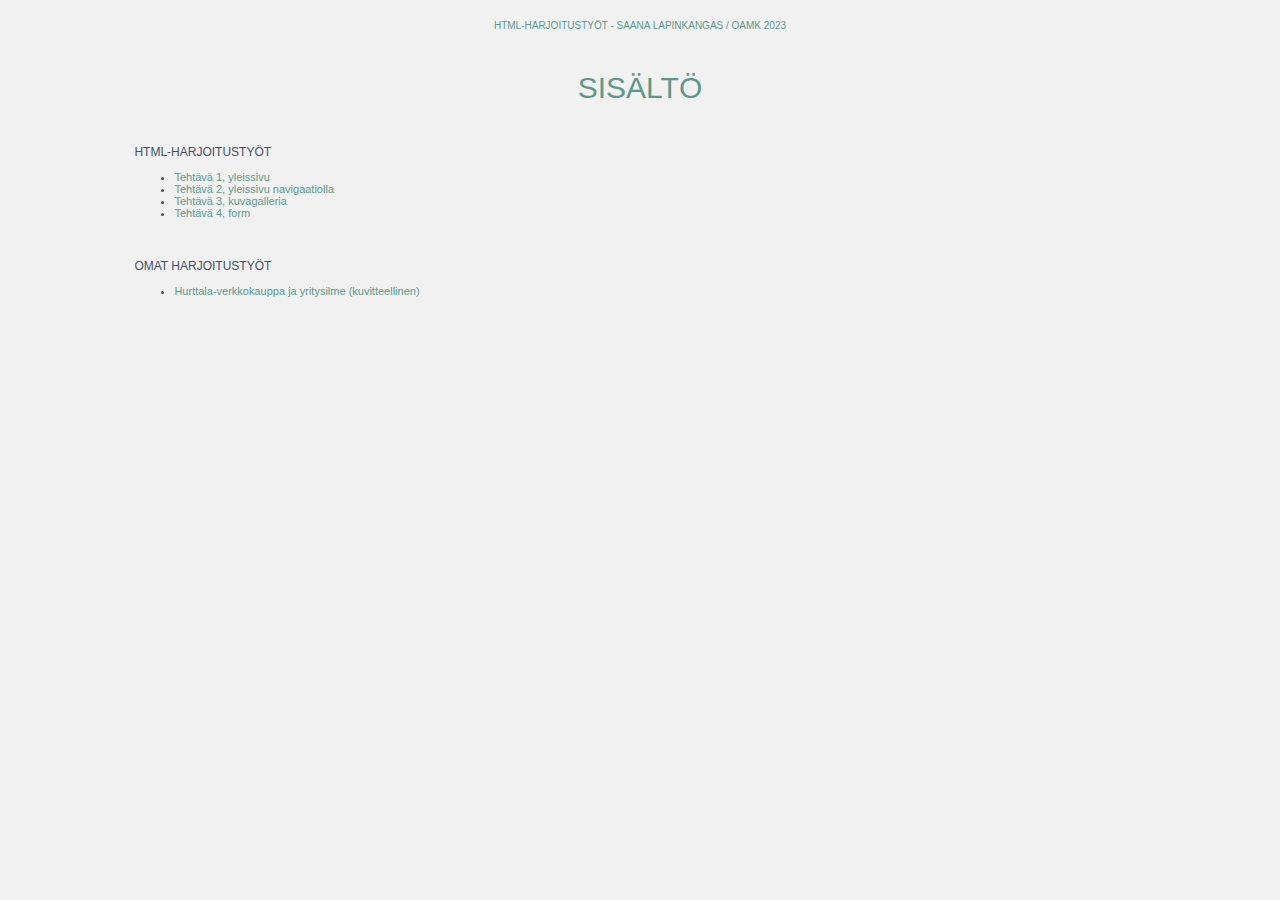
==== index.html @ e0743a23 "Update index.html" ====
<!doctype html>
<html>
<head>
<meta charset="UTF-8">
<title>HTML-harjoitusten kollaasi</title>
<style type="text/css">
	
	body {
	  font-size: 11px;
      font-family: Helvetica, Arial, "sans-serif";
      color: #445069;
      background-color: #f1f1f1;
      height: 100%;
  }

  a {
    color: #5B9A8B;
    text-decoration: none;
  }

  a :hover {
    color: #f1f1f1;
  }
  
  header {
    width: 80%;
    margin-right: auto;
    margin-left: auto;
  }
  
    h1 {
    margin-top:20px;
    text-align:center;
    font-size: 10px;
    text-transform: uppercase;
    font-weight: lighter;
    letter-spacing: 2;
    color: #5B9A8B;
  }
  
  h2 {
    margin-top: 40px;
    margin-bottom: 30px;
    text-align:center;
    font-size: 30px;
    text-transform: uppercase;
    font-weight: lighter;
    letter-spacing: 2;
    color: #5B9A8B;
  }

  h3 {
    margin-top: 40px;
    font-size: 12px;
    text-transform: uppercase;
    font-weight: lighter;
    letter-spacing: 2;
  }
 

div.gallery:hover {
  background-color: #5B9A8B;
}

div.gallery img {
  width: 100%;
  height: auto;
}
  
  div.gallery img:hover {
    opacity:0.5;
  }

div.desc {
  padding: 15px;
  margin-bottom: 5px;
  text-align: center;
}

* {
  box-sizing: border-box;
}

.responsive {
  margin: 10px;
  float: left;
  width: 30%;
}

 
 

@media only screen and (max-width: 700px) {
  .responsive {
    width: 49.99999%;
    margin: 6px 0;
  }
}

@media only screen and (max-width: 500px) {
  .responsive {
    width: 100%;
  }
}
</style>
</head>

<body>
  <header>
        <h1>
      html-harjoitustyöt - saana lapinkangas / oamk 2023
    </h1>
    <h2>
      sisältö
    </h2>
    <h3>HTML-harjoitustyöt</h3>
<ul>
  <li><a href="https://saanalapinkangas.github.io/web/html_harjoitustyot/teht1_simple-page.html">Tehtävä 1, yleissivu</a></li>
  <li><a href="https://saanalapinkangas.github.io/web/html_harjoitustyot/teht2_simple-with-nav.html">Tehtävä 2, yleissivu navigaatiolla</a></li>
  <li><a href="https://saanalapinkangas.github.io/web/html_harjoitustyot/teht3_galleria.html">Tehtävä 3, kuvagalleria</a></li>
  <li><a href="https://saanalapinkangas.github.io/web/html_harjoitustyot/teht4_form.html">Tehtävä 4, form</a></li>
</ul>
<h3>omat harjoitustyöt</h3>
<ul>
  <li><a href="https://saanalapinkangas.github.io/web/hurttala/index.html">Hurttala-verkkokauppa ja yritysilme (kuvitteellinen)</a></li>
 </ul>
  </header>
</body>
</html>
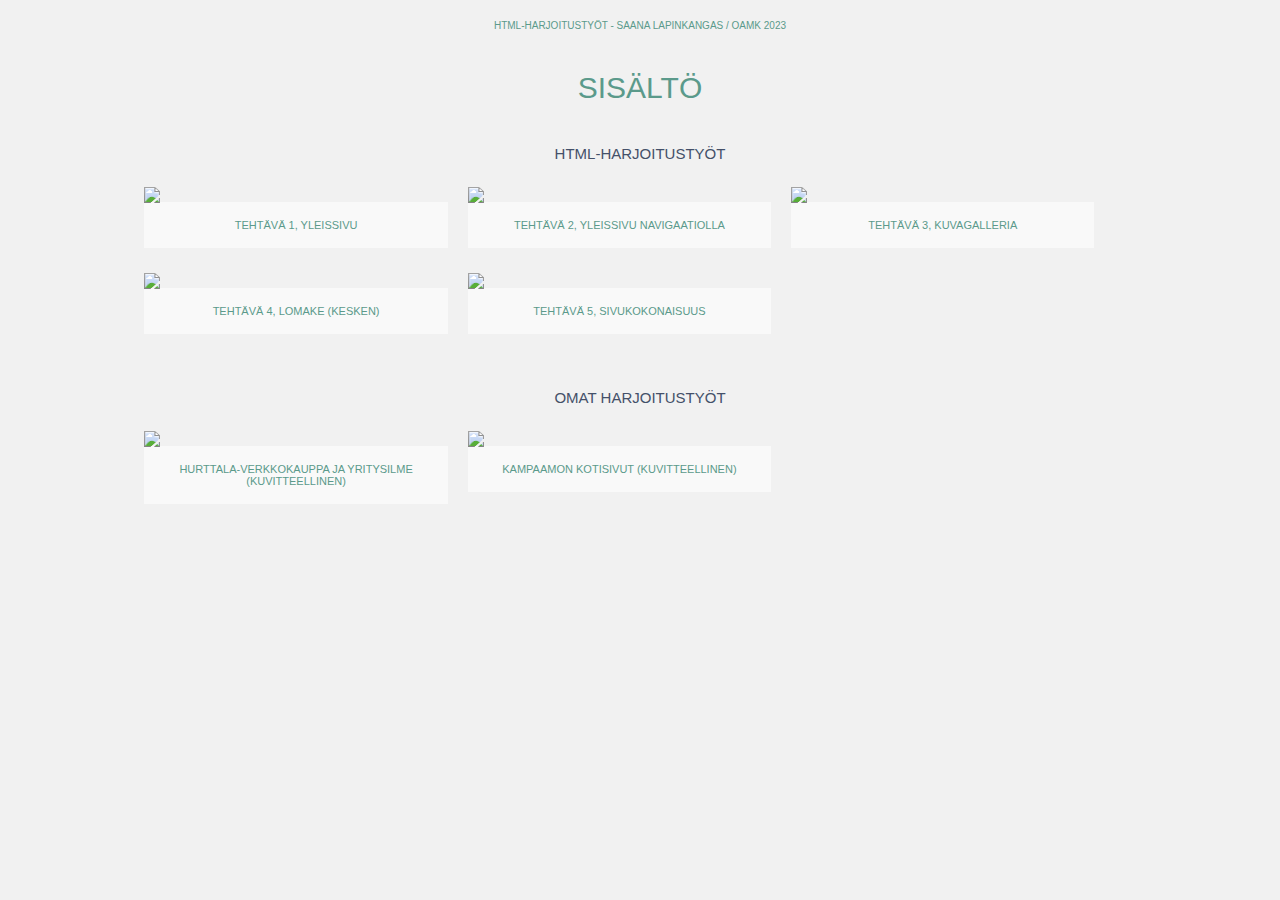
==== commit 43a80642: "Update index.html" ====
--- a/index.html
+++ b/index.html
@@ -1,129 +1,190 @@
 <!doctype html>
 <html>
+
 <head>
-<meta charset="UTF-8">
-<title>HTML-harjoitusten kollaasi</title>
-<style type="text/css">
-	
-	body {
-	  font-size: 11px;
+  <meta charset="UTF-8">
+  <title>HTML-harjoitusten kollaasi</title>
+  <style type="text/css">
+    body {
+      font-size: 11px;
       font-family: Helvetica, Arial, "sans-serif";
+      text-transform: uppercase;
       color: #445069;
       background-color: #f1f1f1;
       height: 100%;
-  }
+    }
 
-  a {
-    color: #5B9A8B;
-    text-decoration: none;
-  }
+    a {
+      color: #5B9A8B;
+      text-decoration: none;
+    }
 
-  a :hover {
-    color: #f1f1f1;
-  }
-  
-  header {
-    width: 80%;
-    margin-right: auto;
-    margin-left: auto;
-  }
-  
+    a :hover {
+      text-decoration: underline;
+    }
+
+    header {
+      width: 80%;
+      margin-right: auto;
+      margin-left: auto;
+    }
+
     h1 {
-    margin-top:20px;
-    text-align:center;
-    font-size: 10px;
-    text-transform: uppercase;
-    font-weight: lighter;
-    letter-spacing: 2;
-    color: #5B9A8B;
-  }
-  
-  h2 {
-    margin-top: 40px;
-    margin-bottom: 30px;
-    text-align:center;
-    font-size: 30px;
-    text-transform: uppercase;
-    font-weight: lighter;
-    letter-spacing: 2;
-    color: #5B9A8B;
-  }
+      margin-top: 20px;
+      text-align: center;
+      font-size: 10px;
+      text-transform: uppercase;
+      font-weight: lighter;
+      letter-spacing: 2;
+      color: #5B9A8B;
+    }
 
-  h3 {
-    margin-top: 40px;
-    font-size: 12px;
-    text-transform: uppercase;
-    font-weight: lighter;
-    letter-spacing: 2;
-  }
- 
+    h2 {
+      margin-top: 40px;
+      margin-bottom: 30px;
+      text-align: center;
+      font-size: 30px;
+      text-transform: uppercase;
+      font-weight: lighter;
+      letter-spacing: 2;
+      color: #5B9A8B;
+    }
 
-div.gallery:hover {
-  background-color: #5B9A8B;
-}
+    h3 {
+      margin-top: 40px;
+      text-align: center;
+      font-size: 15px;
+      text-transform: uppercase;
+      font-weight: lighter;
+      letter-spacing: 2;
+    }
 
-div.gallery img {
-  width: 100%;
-  height: auto;
-}
-  
-  div.gallery img:hover {
-    opacity:0.5;
-  }
+    div.gallery img {
+      width: 100%;
+      height: auto;
+    }
 
-div.desc {
-  padding: 15px;
-  margin-bottom: 5px;
-  text-align: center;
-}
+    div.gallery img:hover {
+      opacity: 0.5;
+    }
 
-* {
-  box-sizing: border-box;
-}
+    div.desc {
+      padding: 17px;
+      margin-bottom: 5px;
+      margin-top: -3px;
+      text-align: center;
+      background-color: #f9f9f9;
+    }
 
-.responsive {
-  margin: 10px;
-  float: left;
-  width: 30%;
-}
+    .responsive {
+      margin: 10px;
+      float: left;
+      width: 30%;
+    }
 
- 
- 
+    .clearfix::after {
+      content: "";
+      clear: both;
+      display: table;
+    }
 
-@media only screen and (max-width: 700px) {
-  .responsive {
-    width: 49.99999%;
-    margin: 6px 0;
-  }
-}
+    @media only screen and (max-width: 700px) {
+      .responsive {
+        width: 49.99999%;
+        margin: 6px 0;
+      }
+    }
 
-@media only screen and (max-width: 500px) {
-  .responsive {
-    width: 100%;
-  }
-}
-</style>
+    @media only screen and (max-width: 500px) {
+      .responsive {
+        width: 100%;
+      }
+    }
+  </style>
 </head>
 
 <body>
   <header>
-        <h1>
+    <h1>
       html-harjoitustyöt - saana lapinkangas / oamk 2023
     </h1>
     <h2>
       sisältö
     </h2>
     <h3>HTML-harjoitustyöt</h3>
-<ul>
-  <li><a href="https://saanalapinkangas.github.io/web/html_harjoitustyot/teht1_simple-page.html">Tehtävä 1, yleissivu</a></li>
-  <li><a href="https://saanalapinkangas.github.io/web/html_harjoitustyot/teht2_simple-with-nav.html">Tehtävä 2, yleissivu navigaatiolla</a></li>
-  <li><a href="https://saanalapinkangas.github.io/web/html_harjoitustyot/teht3_galleria.html">Tehtävä 3, kuvagalleria</a></li>
-  <li><a href="https://saanalapinkangas.github.io/web/html_harjoitustyot/teht4_form.html">Tehtävä 4, form</a></li>
-</ul>
-<h3>omat harjoitustyöt</h3>
-<ul>
-  <li><a href="https://saanalapinkangas.github.io/web/hurttala/index.html">Hurttala-verkkokauppa ja yritysilme (kuvitteellinen)</a></li>
- </ul>
+
+    <div class="clearfix">
+      <div class="responsive">
+        <div class="gallery">
+          <a href="https://saanalapinkangas.github.io/web/html_harjoitustyot/teht1_simple-page.html">
+            <img
+              src="https://raw.githubusercontent.com/saanalapinkangas/web/f15ed13e49533cf0e528f3649eac597a7e0ec1e9/photos/harj1.jpg">
+            <div class="desc">Tehtävä 1, yleissivu</div>
+          </a>
+        </div>
+      </div>
+
+      <div class="responsive">
+        <div class="gallery">
+          <a href="https://saanalapinkangas.github.io/web/html_harjoitustyot/teht2_simple-with-nav.html">
+            <img src="https://raw.githubusercontent.com/saanalapinkangas/web/main/photos/harj2.jpg">
+            <div class="desc">Tehtävä 2, yleissivu navigaatiolla</div>
+          </a>
+        </div>
+      </div>
+
+      <div class="responsive">
+        <div class="gallery">
+          <a href="https://saanalapinkangas.github.io/web/html_harjoitustyot/teht3_galleria.html">
+            <img src="https://raw.githubusercontent.com/saanalapinkangas/web/main/photos/harj3.jpg">
+            <div class="desc">Tehtävä 3, kuvagalleria</div>
+          </a>
+        </div>
+      </div>
+
+      <div class="responsive">
+        <div class="gallery">
+          <a href="https://saanalapinkangas.github.io/web/html_harjoitustyot/teht4_form.html">
+            <img src="https://raw.githubusercontent.com/saanalapinkangas/web/main/photos/harj4.jpg">
+            <div class="desc">Tehtävä 4, lomake (kesken)</div>
+          </a>
+        </div>
+      </div>
+
+      <div class="responsive">
+        <div class="gallery">
+          <a href="https://saanalapinkangas.github.io/web/html_harjoitustyot/puppy_pixels/index.html.html">
+            <img src="https://raw.githubusercontent.com/saanalapinkangas/web/main/photos/puppypixels_mini.jpg">
+            <div class="desc">Tehtävä 5, sivukokonaisuus</div>
+          </a>
+        </div>
+      </div>
+      
+    </div>
+
+    <h3>omat harjoitustyöt</h3>
+
+    <div class="clearfix">
+      <div class="responsive">
+        <div class="gallery">
+          <a href="https://saanalapinkangas.github.io/web/hurttala/index.html">
+            <img src="https://raw.githubusercontent.com/saanalapinkangas/web/main/photos/oma1.jpg">
+            <div class="desc">Hurttala-verkkokauppa ja yritysilme (kuvitteellinen)</div>
+          </a>
+        </div>
+      </div>
+      
+      <div class="responsive">
+        <div class="gallery">
+          <a href="https://saanalapinkangas.github.io/web/salon/index.html">
+            <img src="https://raw.githubusercontent.com/saanalapinkangas/web/main/photos/salon_mini.jpg">
+            <div class="desc">Kampaamon kotisivut (kuvitteellinen)</div>
+          </a>
+        </div>
+      </div>
+    </div>
+    
   </header>
 </body>
+
 </html>
